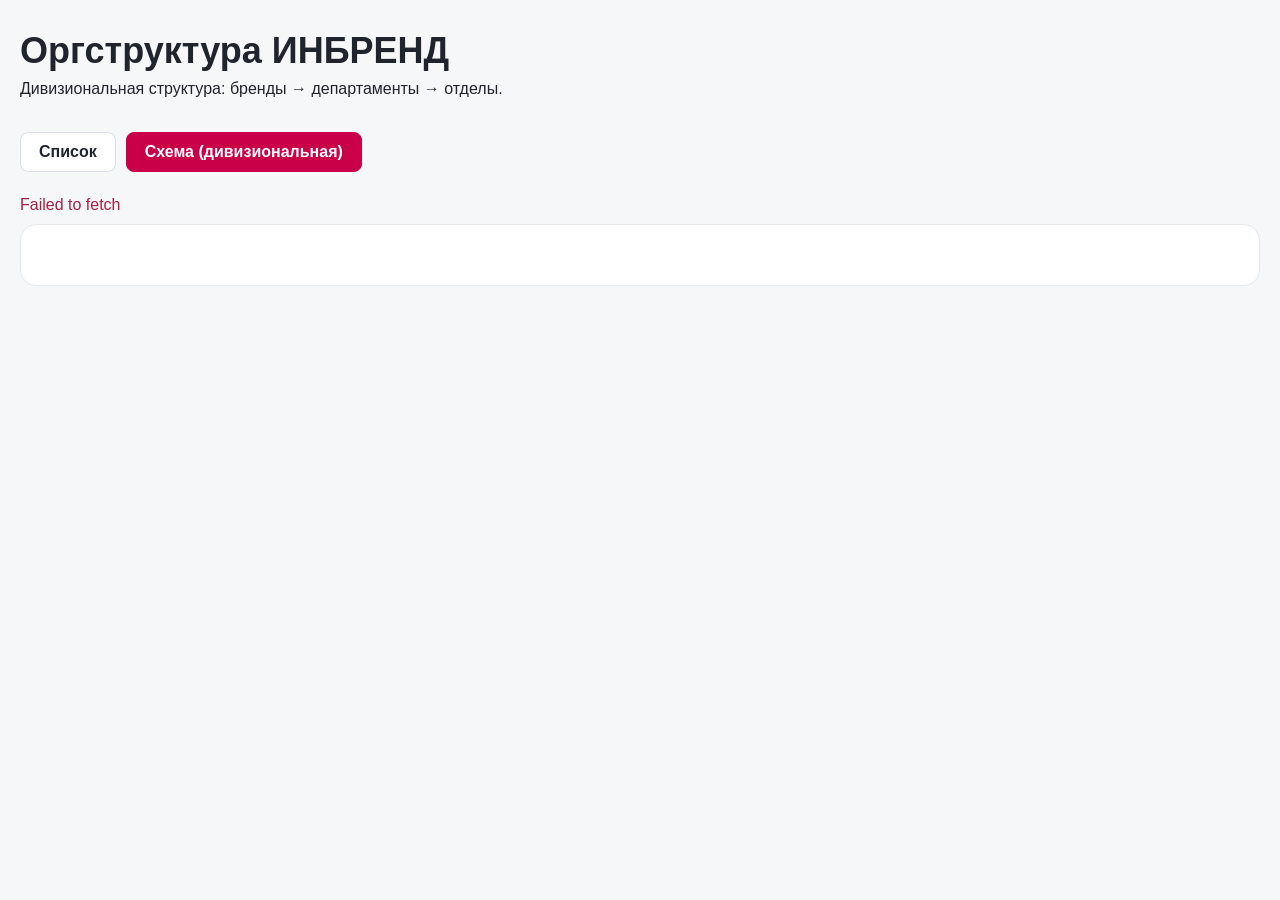
==== schema.html @ 2615f15a "Add files via upload" ====
<!DOCTYPE html>
<html lang="ru">
<head>
  <meta charset="UTF-8">
  <meta name="viewport" content="width=device-width, initial-scale=1.0">
  <title>Оргструктура ИНБРЕНД — Схема</title>
  <link rel="stylesheet" href="styles.css">
</head>
<body>
  <main class="wide">
    <header>
      <div>
        <h1>Оргструктура ИНБРЕНД</h1>
        <p id="intro">Дивизиональная структура: бренды → департаменты → отделы. Загрузка данных…</p>
      </div>
    </header>

    <nav>
      <a class="tab" href="index.html">Список</a>
      <a class="tab active" href="schema.html">Схема (дивизиональная)</a>
    </nav>

    <p id="count">Загрузка…</p>
    <div id="schema" class="schema"></div>
    <p id="status" class="error"></p>
  </main>

  <script src="schema.js"></script>
</body>
</html>
---- styles.css ----
:root {
  font-family: Inter, 'Segoe UI', Arial, sans-serif;
  color: #20242c;
  background: #f6f7f9;
}
* { box-sizing: border-box; }
body { margin: 0; }
main { max-width: 1150px; margin: auto; padding: 30px 20px; }
header { display: flex; align-items: center; justify-content: space-between; gap: 20px; }
h1 { font-size: 36px; margin: 0 0 8px; }
p { margin: 0 0 10px; }
a { color: #c90048; }
nav { display: flex; gap: 10px; flex-wrap: wrap; margin: 24px 0; }
button, input, select {
  font: inherit;
  padding: 11px;
  border: 1px solid #dce0e6;
  border-radius: 8px;
}
button { cursor: pointer; background: #fff; color: #20242c; }
button:disabled { opacity: .5; cursor: default; }
input[type=search] { width: 100%; }
label { display: block; margin: 15px 0; }
label input, label select { display: block; width: 100%; margin-top: 6px; }

#filters {
  display: grid;
  grid-template-columns: repeat(auto-fit, minmax(200px, 1fr));
  gap: 4px 16px;
  background: #fff;
  padding: 16px 20px;
  border-radius: 12px;
  border: 1px solid #e8e9ec;
  margin-bottom: 18px;
}

.partner {
  background: #fff;
  border: 1px solid #e8e9ec;
  border-radius: 12px;
  padding: 18px;
  margin: 10px 0;
  display: flex;
  justify-content: space-between;
  gap: 14px;
  align-items: flex-start;
}
.partner.vacancy { background: #fffaf0; border-color: #f5d9a8; }
.partner small { display: block; color: #76808e; margin-top: 6px; font-size: 13px; }
.partner-name { color: #c90048; font-weight: 650; margin-top: 2px; }
.partner a { font-weight: 650; }

.row-actions { display: flex; gap: 10px; flex-shrink: 0; align-items: flex-start; }

.badge {
  display: inline-block;
  font-size: 11px;
  padding: 3px 9px;
  border-radius: 20px;
  background: #e8f0fe;
  color: #1a56db;
  font-weight: 600;
  white-space: nowrap;
}
.badge-vacancy { background: #fde68a; color: #92400e; }

pre { white-space: pre-wrap; overflow-wrap: anywhere; background: #fff; padding: 16px; border-radius: 9px; }
.error { color: #a62045; }

@media (max-width: 640px) {
  main { padding: 20px 12px; }
  .partner { flex-direction: column; }
  .row-actions { flex-wrap: wrap; }
  h1 { font-size: 28px; }
}
/* ===== Вложенные аккордеоны: бренд → департамент → отдел ===== */
.brand-group,
.division-group,
.dept-group {
  background: #fff;
  border: 1px solid #e8e9ec;
  border-radius: 12px;
  margin: 10px 0;
  overflow: hidden;
}
.brand-group    { border-left: 4px solid #c90048; }
.division-group { border-left: 4px solid #7c3aed; margin: 8px 0; }
.dept-group     { border-left: 4px solid #2563eb; margin: 8px 0; }

.brand-group > summary,
.division-group > summary,
.dept-group > summary {
  list-style: none;
  cursor: pointer;
  padding: 14px 18px;
  display: flex;
  justify-content: space-between;
  align-items: center;
  gap: 12px;
  font-weight: 650;
  background: #fafbfc;
  transition: background .15s;
}
.brand-group > summary::-webkit-details-marker,
.division-group > summary::-webkit-details-marker,
.dept-group > summary::-webkit-details-marker { display: none; }

.brand-group > summary::before,
.division-group > summary::before,
.dept-group > summary::before {
  content: '▸';
  color: #c90048;
  font-size: 14px;
  transition: transform .15s;
  display: inline-block;
  margin-right: 8px;
}
.brand-group[open] > summary::before,
.division-group[open] > summary::before,
.dept-group[open] > summary::before { transform: rotate(90deg); }

.brand-group > summary:hover,
.division-group > summary:hover,
.dept-group > summary:hover { background: #f0f2f5; }

.mgr-name { flex: 1; }
.mgr-count { font-size: 12px; color: #76808e; font-weight: 500; white-space: nowrap; }

.brand-body    { padding: 10px 14px 14px; border-top: 1px solid #eef0f3; }
.division-body { padding: 8px 12px 12px; border-top: 1px solid #eef0f3; }
.dept-body     { padding: 8px 12px 12px; border-top: 1px solid #eef0f3; }
.dept-body .partner { margin: 8px 0; }


/* ===== Вкладки ===== */
nav { display: flex; gap: 10px; flex-wrap: wrap; margin: 24px 0; }
.tab {
  display: inline-block;
  padding: 10px 18px;
  border: 1px solid #dce0e6;
  border-radius: 8px;
  background: #fff;
  color: #20242c;
  text-decoration: none;
  font-weight: 600;
  transition: background .15s, border-color .15s;
}
.tab:hover { background: #f0f2f5; }
.tab.active { background: #c90048; color: #fff; border-color: #c90048; }

/* ===== Схема (дивизиональная структура) ===== */
main.wide { max-width: 1500px; }

.schema {
  background: #fff;
  border: 1px solid #e8e9ec;
  border-radius: 16px;
  padding: 30px 20px;
  overflow-x: auto;
}

.org-root {
  display: inline-block;
  background: #20242c;
  color: #fff;
  font-weight: 700;
  padding: 14px 28px;
  border-radius: 10px;
  margin: 0 auto 30px;
  position: relative;
  left: 50%;
  transform: translateX(-50%);
}

.org-brands {
  display: flex;
  gap: 24px;
  justify-content: center;
  align-items: flex-start;
  flex-wrap: wrap;
  position: relative;
  padding-top: 20px;
}
.org-brands::before {
  content: '';
  position: absolute;
  top: 0;
  left: 10%;
  right: 10%;
  height: 2px;
  background: #d0d5dd;
}

.org-brand {
  flex: 1 1 280px;
  min-width: 260px;
  max-width: 380px;
  background: #fdf2f6;
  border: 2px solid #c90048;
  border-radius: 14px;
  padding: 16px;
  position: relative;
  margin-top: 20px;
}
.org-brand::before {
  content: '';
  position: absolute;
  top: -20px;
  left: 50%;
  width: 2px;
  height: 20px;
  background: #d0d5dd;
}

.org-brand-title {
  font-size: 16px;
  font-weight: 700;
  color: #c90048;
  text-align: center;
  margin-bottom: 14px;
}

.org-divisions { display: flex; flex-direction: column; gap: 12px; }

.org-division {
  background: #fff;
  border: 1px solid #e0d4f7;
  border-left: 4px solid #7c3aed;
  border-radius: 10px;
  padding: 10px 12px;
}
.org-division-title {
  font-size: 13px;
  font-weight: 700;
  color: #5b21b6;
  margin-bottom: 8px;
}

.org-depts { display: flex; flex-direction: column; gap: 6px; }

.org-dept {
  background: #f8fafc;
  border: 1px solid #e2e8f0;
  border-left: 3px solid #2563eb;
  border-radius: 8px;
  padding: 8px 10px;
}
.org-dept-title {
  font-size: 12px;
  font-weight: 650;
  color: #1e40af;
}
.org-dept-meta {
  display: flex;
  justify-content: space-between;
  align-items: center;
  gap: 8px;
  margin-top: 4px;
  font-size: 11px;
  color: #64748b;
}
.org-badge {
  background: #e8f0fe;
  color: #1a56db;
  padding: 2px 7px;
  border-radius: 12px;
  font-weight: 600;
  white-space: nowrap;
}

@media (max-width: 700px) {
  .org-brands { flex-direction: column; align-items: stretch; }
  .org-brand { max-width: none; }
  .org-brands::before, .org-brand::before { display: none; }
  .org-root { left: auto; transform: none; display: block; text-align: center; }
}
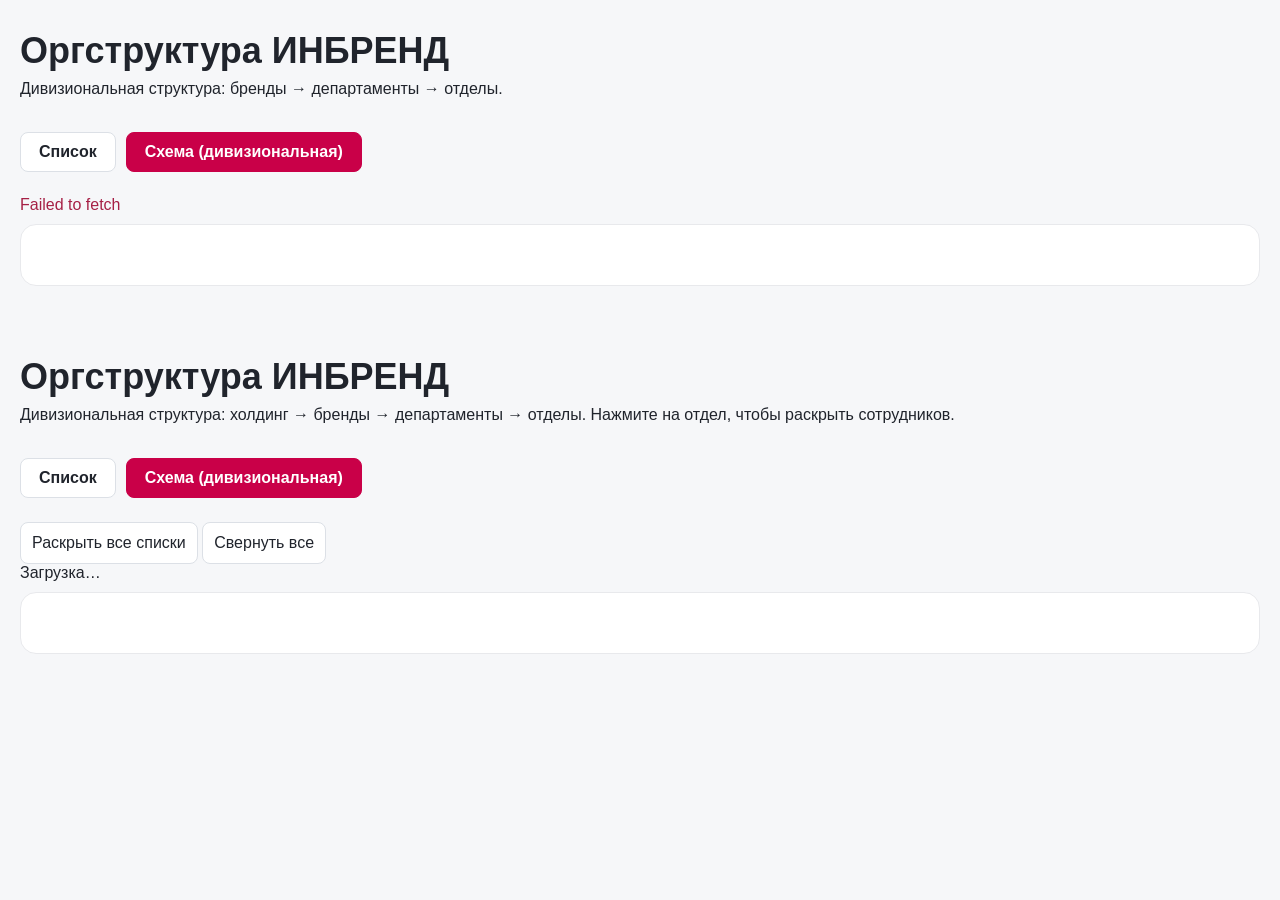
==== commit 082d6483: "Update schema.html" ====
--- a/schema.html
+++ b/schema.html
@@ -27,4 +27,40 @@
 
   <script src="schema.js"></script>
 </body>
-</html>+</html>
+
+<!DOCTYPE html>
+<html lang="ru">
+<head>
+  <meta charset="UTF-8">
+  <meta name="viewport" content="width=device-width, initial-scale=1.0">
+  <title>Оргструктура ИНБРЕНД — Схема</title>
+  <link rel="stylesheet" href="styles.css">
+</head>
+<body>
+  <main class="wide">
+    <header>
+      <div>
+        <h1>Оргструктура ИНБРЕНД</h1>
+        <p id="intro">Дивизиональная структура: холдинг → бренды → департаменты → отделы. Нажмите на отдел, чтобы раскрыть сотрудников.</p>
+      </div>
+    </header>
+
+    <nav>
+      <a class="tab" href="index.html">Список</a>
+      <a class="tab active" href="schema.html">Схема (дивизиональная)</a>
+    </nav>
+
+    <div class="schema-controls">
+      <button id="expand-all" type="button">Раскрыть все списки</button>
+      <button id="collapse-all" type="button">Свернуть все</button>
+    </div>
+
+    <p id="count">Загрузка…</p>
+    <div id="schema" class="schema"></div>
+    <p id="status" class="error"></p>
+  </main>
+
+  <script src="schema.js"></script>
+</body>
+</html>
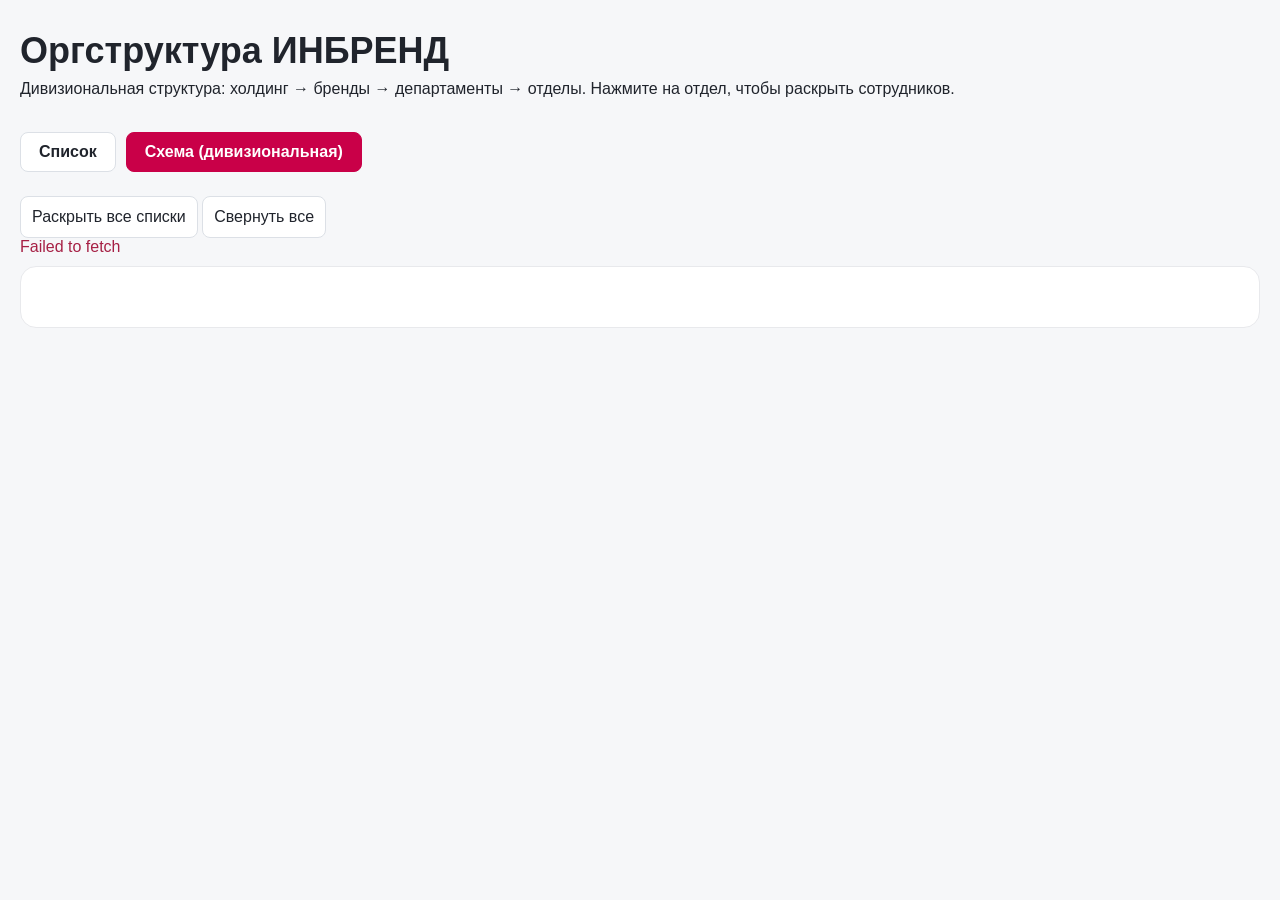
==== commit 9234fc6d: "Update schema.html" ====
--- a/schema.html
+++ b/schema.html
@@ -1,34 +1,3 @@
-<!DOCTYPE html>
-<html lang="ru">
-<head>
-  <meta charset="UTF-8">
-  <meta name="viewport" content="width=device-width, initial-scale=1.0">
-  <title>Оргструктура ИНБРЕНД — Схема</title>
-  <link rel="stylesheet" href="styles.css">
-</head>
-<body>
-  <main class="wide">
-    <header>
-      <div>
-        <h1>Оргструктура ИНБРЕНД</h1>
-        <p id="intro">Дивизиональная структура: бренды → департаменты → отделы. Загрузка данных…</p>
-      </div>
-    </header>
-
-    <nav>
-      <a class="tab" href="index.html">Список</a>
-      <a class="tab active" href="schema.html">Схема (дивизиональная)</a>
-    </nav>
-
-    <p id="count">Загрузка…</p>
-    <div id="schema" class="schema"></div>
-    <p id="status" class="error"></p>
-  </main>
-
-  <script src="schema.js"></script>
-</body>
-</html>
-
 <!DOCTYPE html>
 <html lang="ru">
 <head>
